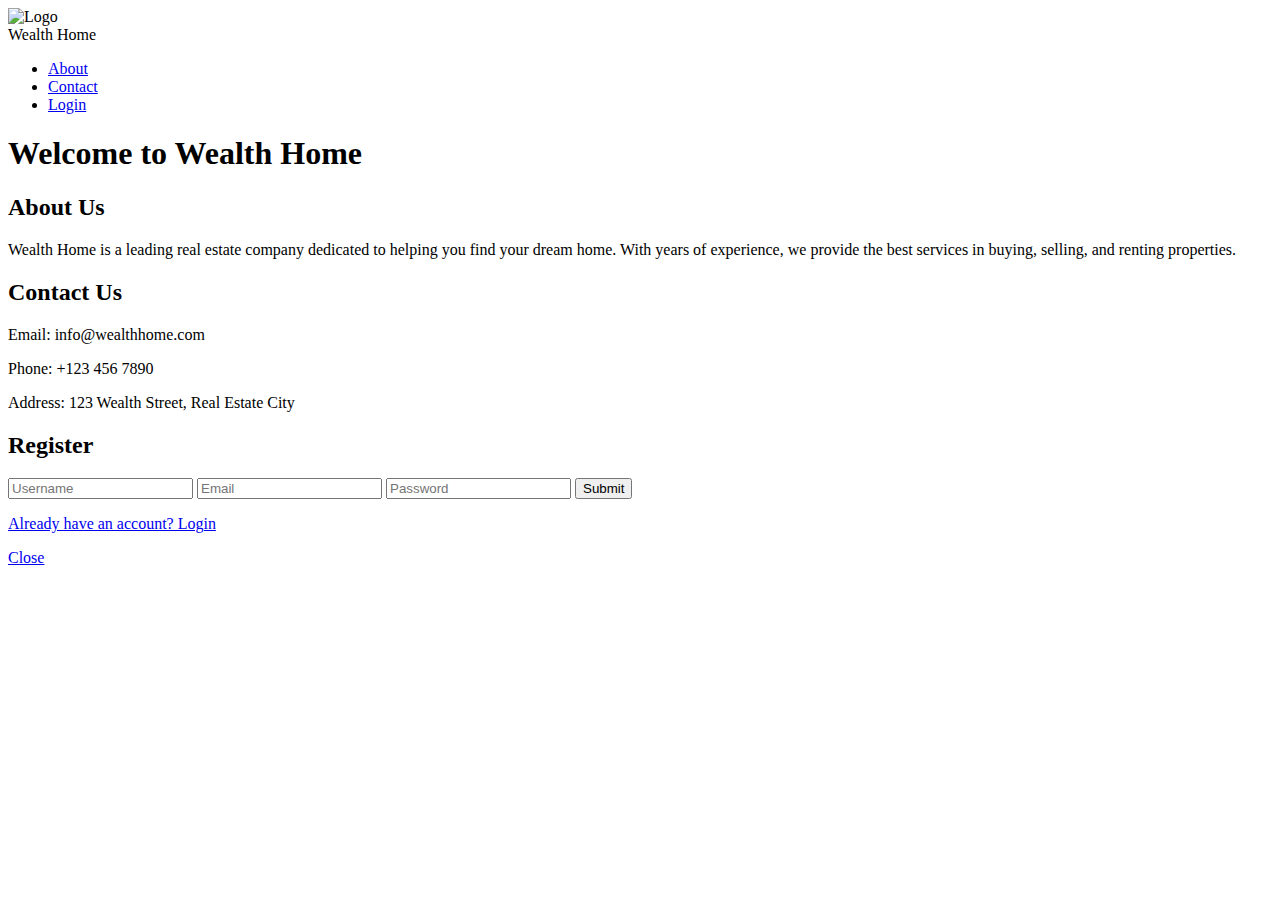
==== index.html @ df20a5e1 "Added new file" ====
<!DOCTYPE html>
<html lang="en">
<head>
    <meta charset="UTF-8">
    <meta name="viewport" content="width=device-width, initial-scale=1.0">
    <title>Wealth Home</title>
    <link rel="stylesheet" href="style.css">
</head>
<body>

    <header>
        <div class="logo-container">
            <img src="images/images/logo.jpeg" alt="Logo" class="logo-image">
            <div class="logo">Wealth Home</div>
        </div>
        <nav>
            <ul>
                <li><a href="#" onclick="showContent('about')">About</a></li>
                <li><a href="#" onclick="showContent('contact')">Contact</a></li>
                <li><a href="#" onclick="showLogin()">Login</a></li>
            </ul>
        </nav>
    </header>
    <h1><div class="main-content">Welcome to Wealth Home</div></h1>
    <div id="about" class="content-section">
        <h2>About Us</h2>
        <p>Wealth Home is a leading real estate company dedicated to helping you find your dream home. With years of experience, we provide the best services in buying, selling, and renting properties.</p>
    </div>
    
    <div id="contact" class="content-section">
        <h2>Contact Us</h2>
        <p>Email: info@wealthhome.com</p>
        <p>Phone: +123 456 7890</p>
        <p>Address: 123 Wealth Street, Real Estate City</p>
    </div>
    <form>
    <div class="login-form" id="loginForm">
        <h2 id="formTitle">Register</h2>
        <input type="text" id="username" placeholder="Username" name="username" required>
        <input type="email" id="email" placeholder="Email" name="email" required>
        <input type="password" id="password" placeholder="Password" name="password"required>
        <button onclick="handleFormSubmit()">Submit</button>
        <p><a href="#" onclick="toggleLoginMode()" id="toggleForm">Already have an account? Login</a></p>
        <p><a href="#" onclick="hideLogin()">Close</a></p>
    </div>
</form>
<script src="script.js"></script>

</body>
</html>
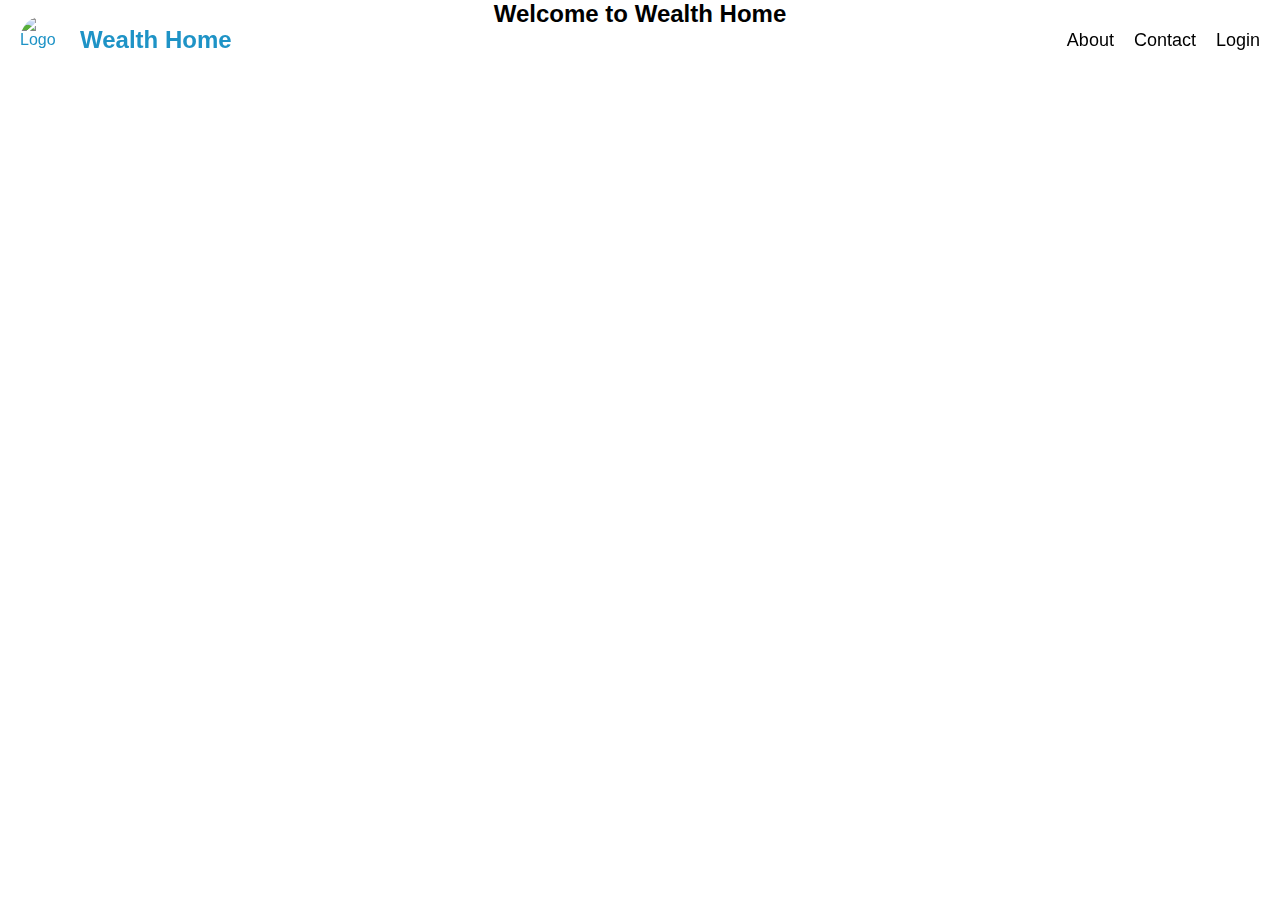
==== commit 3c1d935f: "Added new file" ====
--- a/index.html
+++ b/index.html
@@ -33,7 +33,7 @@
         <p>Phone: +123 456 7890</p>
         <p>Address: 123 Wealth Street, Real Estate City</p>
     </div>
-    <form>
+    <form action="connection.php" method="post">
     <div class="login-form" id="loginForm">
         <h2 id="formTitle">Register</h2>
         <input type="text" id="username" placeholder="Username" name="username" required>
--- a/style.css
+++ b/style.css
@@ -0,0 +1,110 @@
+* {
+    margin: 0;
+    padding: 0;
+    box-sizing: border-box;
+    font-family: Arial, sans-serif;
+    }
+    body {
+    background-image: url("images/images/WhatsApp Image 2025-03-03 at 7.38.04 PM.jpeg");
+    background-size: cover;
+    height: 100vh;
+    display: flex;
+    flex-direction: column;
+    align-items: left;
+    justify-content: top;
+    }
+    /* Header styling */
+    header {
+    display: flex;
+    justify-content: space-between;
+    align-items: center;
+    color: rgb(30, 147, 198);
+    padding: 15px 20px;
+    width: 100%;
+    position: fixed;
+    top: 0;
+    left: 0;
+    }
+    .logo-container {
+    display: flex;
+    align-items: center;
+    }
+    .logo {
+    font-size: 24px;
+    font-weight: bold;
+    margin-left: 10px;
+    }
+    .logo-image {
+    width: 50px;
+    height: 50px;
+    border-radius: 50%;
+    }
+    nav ul {
+    list-style: none;
+    display: flex;
+    }
+    nav ul li {
+    margin-left: 20px;
+    }
+    nav ul li a {
+    color: black;
+    text-decoration: none;
+    font-size: 18px;
+    cursor: pointer;
+    }
+    /* Full-screen background image */
+    .main-content {
+    width: 100%;
+    background-color:white;
+    display: flex;
+    align-items:center;
+    justify-content:center;
+    color: black;
+    font-size: 24px;
+    font-weight: bold;
+    }
+    /* Content Sections */
+    .content-section {
+    display: none;
+    position: absolute;
+    top: 60px;
+    width: 100%;
+    height: calc(100vh - 60px);
+    color: light rgb(6, 46, 75);
+    text-align: center;
+    padding: 50px;
+    }
+    /* Login form styles */
+    .login-form {
+    display: none;
+    position: absolute;
+    top: 50%;
+    left: 50%;
+    transform: translate(-50%, -50%);
+    background: rgba(255, 255, 255);
+    padding: 20px;
+    font-size: 14px;
+    border-radius: 8px;
+    border-color: solid 10px #0f0303;
+    width: 500px;
+    text-align: center;
+    }
+    input {
+    width: 100%;
+    padding: 10px;
+    margin: 10px 0;
+    border: 1px solid #ccc;
+    border-radius: 5px;
+    }
+    button {
+    width: 100%;
+    padding: 10px;
+    background: #333;
+    color: white;
+    border: none;
+    border-radius: 5px;
+    cursor: pointer;
+    }
+    button:hover {
+    background: #555;
+    }